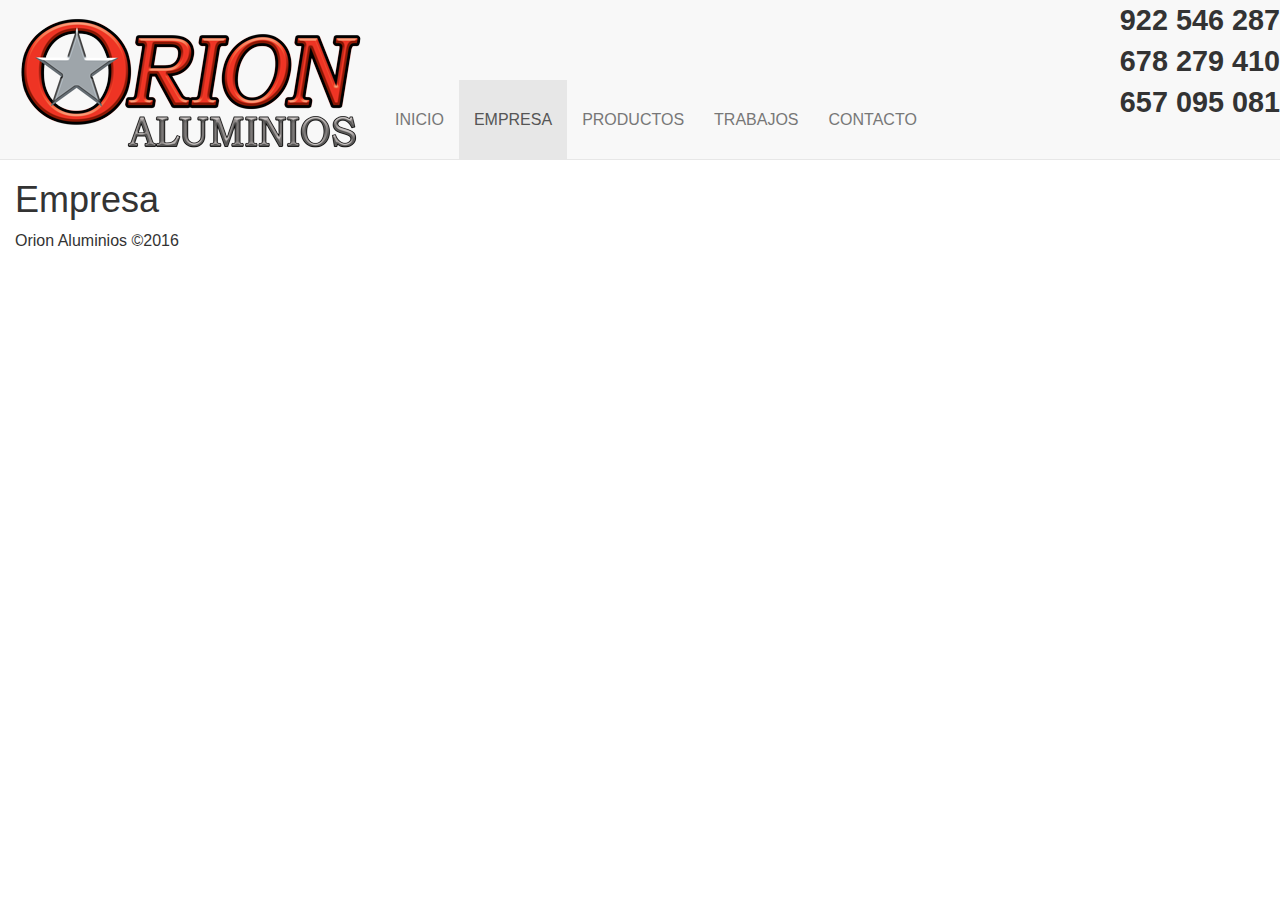
==== empresa.html @ 753c8cda "1.0.20161105 - Se añaden la páginas Empresa, Productos y Trabajos y se redirije el formulario de con" ====
<!DOCTYPE html>
<html lang="es">
<head>
    <meta charset="UTF-8">
    <meta http-equiv="X-UA-Compatible" content="IE=edge">
    <meta name="viewport" content="width=device-width, initial-scale=1">
    <title>Orion Aluminios - Empresa</title>

    <link rel="stylesheet" href="css/normalize.css">
    <link rel="stylesheet" href="css/bootstrap.min.css">
    <link rel="stylesheet" href="css/styles.css">
    <script src="modernizr.js"></script>
    <script src="js/jquery.js"></script>
    <script src="js/bootstrap.min.js"></script>

    <link rel="icon" href="img/orion-favicon.png">
</head>
<body>
<header>
    <nav class="navbar navbar-default navbar-fixed-top">
        <div class="container-fluid">
            <div class="navbar-header">
                <button type="button" class="navbar-toggle collapsed" data-toggle="collapse" data-target="#navbar" aria-expanded="false" aria-controls="navbar">
                    <span class="sr-only">Toggle navigation</span>
                    <span class="icon-bar"></span>
                    <span class="icon-bar"></span>
                    <span class="icon-bar"></span>
                </button>
                <figure>
                    <a class="navbar-brand" href=""><img class="img-responsive" src="img/orion-logo.png" alt="Logotipo Orion Aluminios"></a>
                </figure>
            </div>
            <div id="navbar" class="collapse navbar-collapse">
                <ul id="navbar-links" class="nav navbar-nav">
                    <li><a href="index.html">INICIO</a></li>
                    <li class="active"><a href="">EMPRESA</a></li>
                    <li><a href="productos.html">PRODUCTOS</a></li>
                    <li><a href="trabajos.html">TRABAJOS</a></li>
                    <li><a href="#contact-form" data-toggle="modal">CONTACTO</a></li>
                </ul>
                <ul id="navbar-phones" class="nav navbar-nav navbar-right hidden-xs hidden-sm">
                    <li>
                        <p>922 546 287</p>
                        <p>678 279 410</p>
                        <p>657 095 081</p>
                    </li>
                </ul>
            </div><!--/.nav-collapse -->
        </div>
    </nav>
</header>

<section id="empresa">
    <div class="container-fluid">
        <h1>Empresa</h1>
    </div>
</section>

<footer>
    <div class="container-fluid">
        <p>Orion Aluminios ©2016</p>
    </div>
</footer>

<!-- Modal Contact Form -->
<div class="modal fade" id="contact-form" tabindex="-1" role="dialog">
    <div class="modal-dialog modal-sm">
        <div class="modal-content">
            <form action="contact.php" method="post">
                <div class="modal-header bg-primary">
                    <button type="button" class="close" data-dismiss="modal" aria-label="Close">
                        <span aria-hidden="true">&times;</span>
                    </button>
                    <h3 class="modal-title">Contacto</h3>
                </div>
                <div class="modal-body">
                    <h4>Envíanos un mensaje y nos pondremos en contacto contigo</h4>
                    <div class="form-group">
                        <input id="name" name="name" class="form-control" type="text" placeholder="Nombre"
                               onfocus="if (this.placeholder == '') this.placeholder = 'Nombre'"/>
                    </div>
                    <div class="form-group">
                        <input id="email" name="email" class="form-control" type="email" placeholder="Email"
                               onfocus="if (this.placeholder == '') this.placeholder = 'Email'"/>
                    </div>
                    <div class="form-group">
                        <input id="phone" name="phone" class="form-control" type="tel" placeholder="Teléfono"
                               onfocus="if (this.placeholder == '') this.placeholder = 'Teléfono'"/>
                    </div>
                    <div class="form-group">
                        <textarea id="message" rows="5" name="message" class="form-control" placeholder="Escribe aquí tu mensaje"
                                  onfocus="if (this.placeholder == '') this.placeholder = 'Escribe aquí tu mensaje'"></textarea>
                    </div>
                </div>
                <div class="modal-footer">
                    <button type="button" class="btn btn-secondary" data-dismiss="modal">Cerrar</button>
                    <button type="submit" class="btn btn-primary">Enviar mensaje</button>
                </div>
            </form>
        </div><!-- /.modal-content -->
    </div><!-- /.modal-dialog -->
</div><!-- /.modal -->
</body>
</html>
---- css/styles.css ----
body {
    font-size: 16px;
}

@media (min-width:768px) {
    .nav.navbar-nav li a {
        padding-top: 30px;
        padding-bottom: 30px;
    }

    .nav.navbar-nav li a:hover {
        color: #ee3424;
    }
}

/* Extra small devices (phones, less than 768px) */
@media (max-width:767px) {
   body {
        padding-top: 120px;
    }

    .navbar {
        height: 120px;
    }

    .navbar-brand img {
        height: 100px;
    }

    .navbar-header {
        height: 120px;
    }

    .navbar-collapse {
        background-color: lightgray;
    }
}


/* Small devices (tablets, 768px and up) */
@media (min-width:768px) and (max-width:991px) {
    body {
        padding-top: 100px;
    }

    .navbar {
        height: 100px;
    }

    .navbar-brand img {
        height: 80px;
    }

    #navbar-links {
        padding-top: 20px;
    }
}

/* Medium devices (desktops, 992px and up) */
@media (min-width:992px) and (max-width:1199px) {
    body {
        padding-top: 140px;
    }

    .navbar {
        height: 140px;
    }

    .navbar-brand img {
        height: 120px;
    }

    #navbar-links {
        padding-top: 60px;
    }

    #navbar-phones li p {
        font-size: 1.5em;
    }
}

/* Large devices (large desktops, 1200px and up) */
@media (min-width: 1200px) {
    body {
        padding-top: 160px;
    }

    .navbar {
        height: 160px;
    }

    .navbar-brand img {
        height: 140px;
    }

    #navbar-links {
        padding-top: 80px;
    }

    #navbar-phones li p {
        font-size: 1.8em;
    }
}

#navbar-phones li p {
    font-weight: bold;
    margin: 0px;
}

.jumbotron h2 {
    color: #ee3424;
}

textarea {
    resize: none;
}
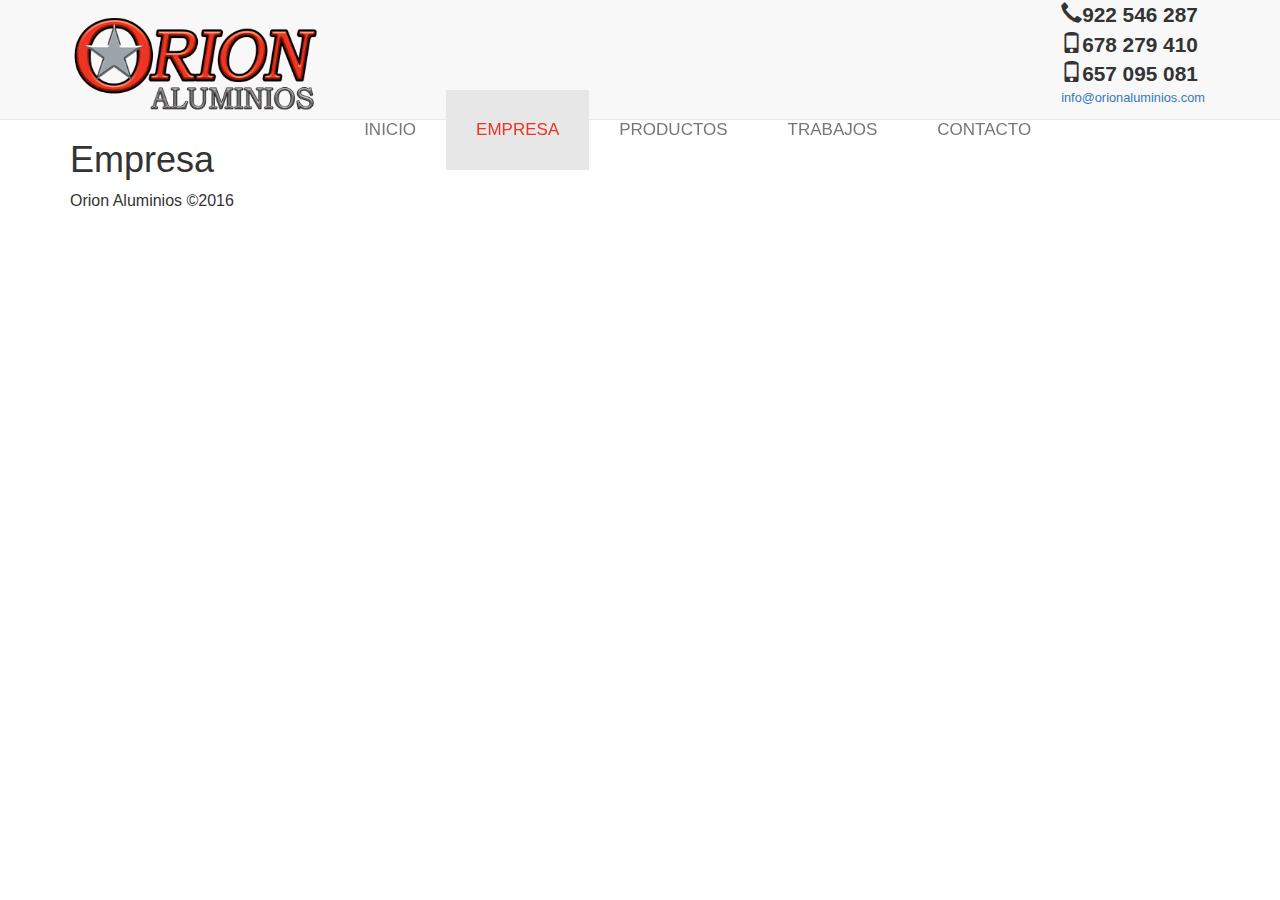
==== commit a334194c: "v20161113 - Se realizan modificaciones en la barra de navegación" ====
--- a/empresa.html
+++ b/empresa.html
@@ -18,7 +18,7 @@
 <body>
 <header>
     <nav class="navbar navbar-default navbar-fixed-top">
-        <div class="container-fluid">
+        <div class="container">
             <div class="navbar-header">
                 <button type="button" class="navbar-toggle collapsed" data-toggle="collapse" data-target="#navbar" aria-expanded="false" aria-controls="navbar">
                     <span class="sr-only">Toggle navigation</span>
@@ -31,19 +31,20 @@
                 </figure>
             </div>
             <div id="navbar" class="collapse navbar-collapse">
-                <ul id="navbar-links" class="nav navbar-nav">
+                <ul id="navbar-phones" class="nav navbar-nav navbar-right hidden-xs hidden-sm hidden-md">
+                    <li>
+                        <p><span class="glyphicon glyphicon-earphone"></span>922 546 287</p>
+                        <p><span class="glyphicon glyphicon-phone"></span>678 279 410</p>
+                        <p><span class="glyphicon glyphicon-phone"></span>657 095 081</p>
+                        <p id="navbar-email"><a href="">info@orionaluminios.com</a></p>
+                    </li>
+                </ul>
+                <ul id="navbar-links" class="nav navbar-nav navbar-right">
                     <li><a href="index.html">INICIO</a></li>
-                    <li class="active"><a href="">EMPRESA</a></li>
+                    <li class="active"><a href="empresa.html">EMPRESA</a></li>
                     <li><a href="productos.html">PRODUCTOS</a></li>
                     <li><a href="trabajos.html">TRABAJOS</a></li>
                     <li><a href="#contact-form" data-toggle="modal">CONTACTO</a></li>
-                </ul>
-                <ul id="navbar-phones" class="nav navbar-nav navbar-right hidden-xs hidden-sm">
-                    <li>
-                        <p>922 546 287</p>
-                        <p>678 279 410</p>
-                        <p>657 095 081</p>
-                    </li>
                 </ul>
             </div><!--/.nav-collapse -->
         </div>
@@ -51,13 +52,13 @@
 </header>
 
 <section id="empresa">
-    <div class="container-fluid">
+    <div class="container">
         <h1>Empresa</h1>
     </div>
 </section>
 
 <footer>
-    <div class="container-fluid">
+    <div class="container">
         <p>Orion Aluminios ©2016</p>
     </div>
 </footer>
--- a/css/styles.css
+++ b/css/styles.css
@@ -1,31 +1,37 @@
 body {
     font-size: 16px;
+    padding-top: 120px;
 }
 
-@media (min-width:768px) {
-    .nav.navbar-nav li a {
-        padding-top: 30px;
-        padding-bottom: 30px;
-    }
+.navbar {
+    height: 120px;
+}
 
-    .nav.navbar-nav li a:hover {
-        color: #ee3424;
-    }
+.navbar-brand img {
+    height: 100px;
+    margin: 0px;
 }
+
+#navbar-phones li p {
+    font-size: 1.3em;
+    font-weight: bold;
+    margin: 0px;
+}
+
+#navbar-email {
+    font-size: 0.8em !important;
+    font-weight: normal !important;
+}
+
+#navbar-links li a:hover {
+    background: #e7e7e7;
+    color: #ee3424;
+}
+
+
 
 /* Extra small devices (phones, less than 768px) */
 @media (max-width:767px) {
-   body {
-        padding-top: 120px;
-    }
-
-    .navbar {
-        height: 120px;
-    }
-
-    .navbar-brand img {
-        height: 100px;
-    }
 
     .navbar-header {
         height: 120px;
@@ -36,75 +42,54 @@
     }
 }
 
+@media (min-width:768px) {
 
-/* Small devices (tablets, 768px and up) */
-@media (min-width:768px) and (max-width:991px) {
-    body {
-        padding-top: 100px;
+    #navbar-links li {
+        margin-top: 80px;
     }
 
-    .navbar {
-        height: 100px;
-    }
-
-    .navbar-brand img {
-        height: 80px;
-    }
-
-    #navbar-links {
-        padding-top: 20px;
+    #navbar-links li a {
+        padding: 10px;
+        font-size: 14px;
     }
 }
 
 /* Medium devices (desktops, 992px and up) */
 @media (min-width:992px) and (max-width:1199px) {
-    body {
-        padding-top: 140px;
+
+    #navbar-links li {
+        margin-top: 50px;
     }
 
-    .navbar {
-        height: 140px;
+    #navbar-links li a {
+        padding: 25px;
+        font-size: 16px;
     }
 
-    .navbar-brand img {
-        height: 120px;
-    }
-
-    #navbar-links {
-        padding-top: 60px;
-    }
-
-    #navbar-phones li p {
-        font-size: 1.5em;
-    }
 }
 
 /* Large devices (large desktops, 1200px and up) */
 @media (min-width: 1200px) {
-    body {
-        padding-top: 160px;
+
+    #navbar-links li {
+        margin-top: 40px;
     }
 
-    .navbar {
-        height: 160px;
-    }
-
-    .navbar-brand img {
-        height: 140px;
-    }
-
-    #navbar-links {
-        padding-top: 80px;
-    }
-
-    #navbar-phones li p {
-        font-size: 1.8em;
+    #navbar-links li a {
+        padding: 30px;
+        font-size: 17px;
     }
 }
 
-#navbar-phones li p {
-    font-weight: bold;
-    margin: 0px;
+.navbar-default .navbar-nav>.active>a,
+.navbar-default .navbar-nav>.active>a:focus,
+.navbar-default .navbar-nav>.active>a:hover {
+    color: #ee3424;
+}
+
+
+#navbar-phones li {
+    margin-right: 20px;
 }
 
 .jumbotron h2 {
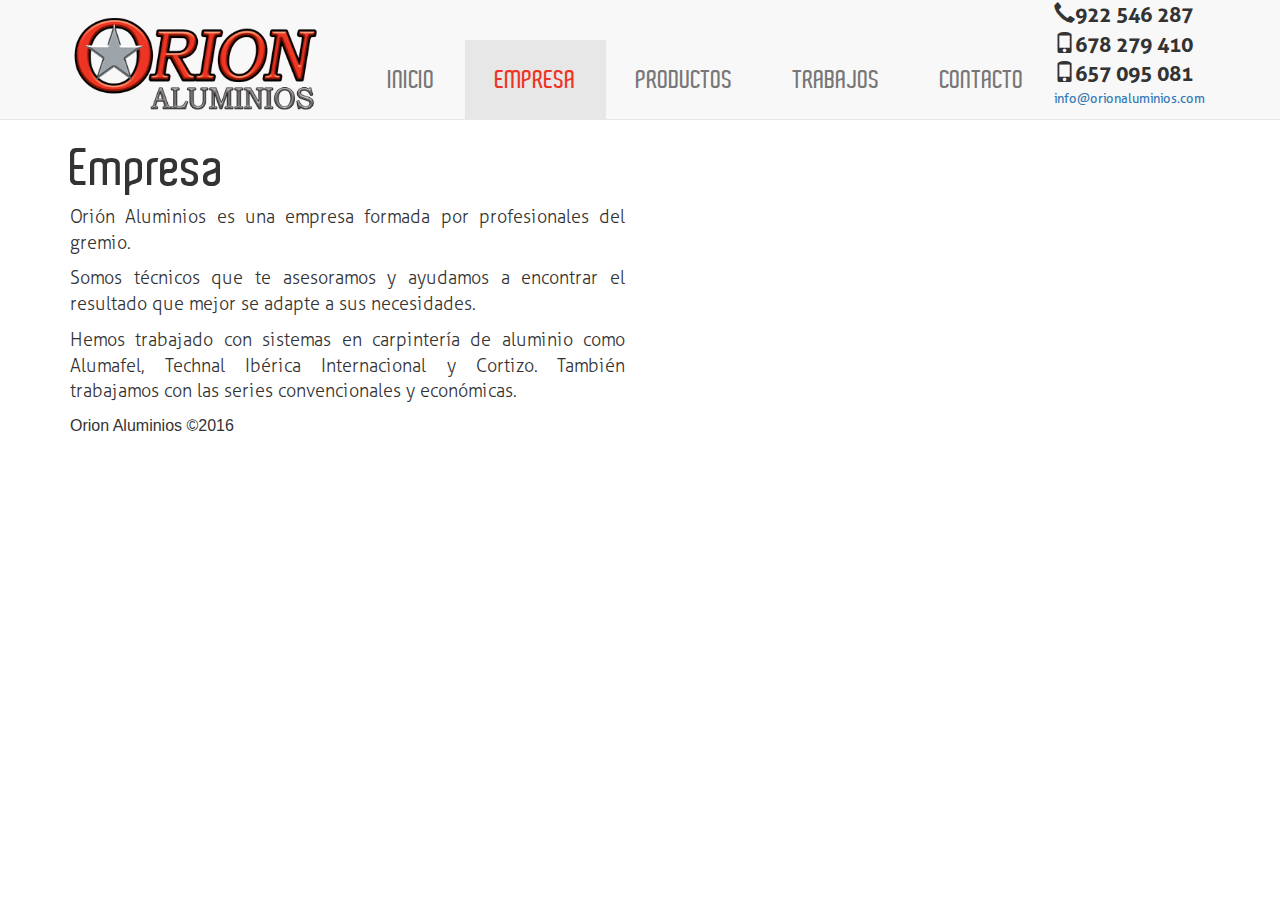
==== commit f99b2b34: "1.0.20161124 - se añaden fuentes y texto a la pagina 'empresa'" ====
--- a/empresa.html
+++ b/empresa.html
@@ -9,11 +9,11 @@
     <link rel="stylesheet" href="css/normalize.css">
     <link rel="stylesheet" href="css/bootstrap.min.css">
     <link rel="stylesheet" href="css/styles.css">
+    <link rel="stylesheet" href="css/fonts.css">
+    <link rel="icon" href="img/orion-favicon.png">
     <script src="modernizr.js"></script>
     <script src="js/jquery.js"></script>
     <script src="js/bootstrap.min.js"></script>
-
-    <link rel="icon" href="img/orion-favicon.png">
 </head>
 <body>
 <header>
@@ -54,6 +54,18 @@
 <section id="empresa">
     <div class="container">
         <h1>Empresa</h1>
+        <div class="row">
+            <div class="col-md-6">
+                <p class="text-justify">Orión Aluminios es una empresa formada por profesionales del gremio.</p>
+                <p class="text-justify">Somos técnicos que te asesoramos y ayudamos a encontrar el resultado que mejor se adapte a sus necesidades.</p>
+                <p class="text-justify">Hemos trabajado con  sistemas en carpintería de aluminio como Alumafel,
+                    Technal Ibérica Internacional y Cortizo. También trabajamos con las series
+                    convencionales y económicas.</p>
+            </div>
+            <div class="col-md-6">
+
+            </div>
+        </div>
     </div>
 </section>
 
--- a/css/styles.css
+++ b/css/styles.css
@@ -1,6 +1,11 @@
 body {
     font-size: 16px;
     padding-top: 120px;
+}
+
+h1 {
+    font-family: "Aldo-SemiBold";
+    font-size: 50px;
 }
 
 .navbar {
@@ -13,14 +18,20 @@
 }
 
 #navbar-phones li p {
+    font-family: "Aller-Bold";
     font-size: 1.3em;
     font-weight: bold;
     margin: 0px;
 }
 
 #navbar-email {
+    font-family: "Aller" !important;
     font-size: 0.8em !important;
     font-weight: normal !important;
+}
+
+#navbar-links li a {
+    font-family: "Aldo-SemiBold";
 }
 
 #navbar-links li a:hover {
@@ -50,7 +61,7 @@
 
     #navbar-links li a {
         padding: 10px;
-        font-size: 14px;
+        font-size: 22px;
     }
 }
 
@@ -63,7 +74,7 @@
 
     #navbar-links li a {
         padding: 25px;
-        font-size: 16px;
+        font-size: 25px;
     }
 
 }
@@ -77,7 +88,7 @@
 
     #navbar-links li a {
         padding: 30px;
-        font-size: 17px;
+        font-size: 25px;
     }
 }
 
@@ -96,6 +107,13 @@
     color: #ee3424;
 }
 
+
+#empresa p {
+    font-family: "Aller-Light";
+    font-size: large;
+}
+
+
 textarea {
     resize: none;
 }--- a/css/fonts.css
+++ b/css/fonts.css
@@ -0,0 +1,39 @@
+@font-face {
+    font-family: 'Aller';
+    src: url('../fonts/Aller.eot?#iefix') format('embedded-opentype'),
+         url('../fonts/Aller.woff') format('woff'),
+         url('../fonts/Aller.ttf')  format('truetype'),
+         url('../fonts/Aller.svg#Aller') format('svg');
+    font-weight: normal;
+    font-style: normal;
+}
+
+@font-face {
+    font-family: 'Aller-Bold';
+    src: url('../fonts/Aller-Bold.eot?#iefix') format('embedded-opentype'),
+         url('../fonts/Aller-Bold.woff') format('woff'),
+         url('../fonts/Aller-Bold.ttf')  format('truetype'),
+         url('../fonts/Aller-Bold.svg#Aller-Bold') format('svg');
+    font-weight: normal;
+    font-style: normal;
+}
+
+@font-face {
+    font-family: 'Aller-Light';
+    src: url('../fonts/Aller-Light.eot?#iefix') format('embedded-opentype'),
+         url('../fonts/Aller-Light.woff') format('woff'),
+         url('../fonts/Aller-Light.ttf')  format('truetype'),
+         url('../fonts/Aller-Light.svg#Aller-Light') format('svg');
+    font-weight: normal;
+    font-style: normal;
+}
+
+@font-face {
+    font-family: 'Aldo-SemiBold';
+    src: url('../fonts/Aldo-SemiBold.eot?#iefix') format('embedded-opentype'),
+         url('../fonts/Aldo-SemiBold.woff') format('woff'),
+         url('../fonts/Aldo-SemiBold.ttf')  format('truetype'),
+         url('../fonts/Aldo-SemiBold.svg#Aldo-SemiBold') format('svg');
+    font-weight: normal;
+    font-style: normal;
+}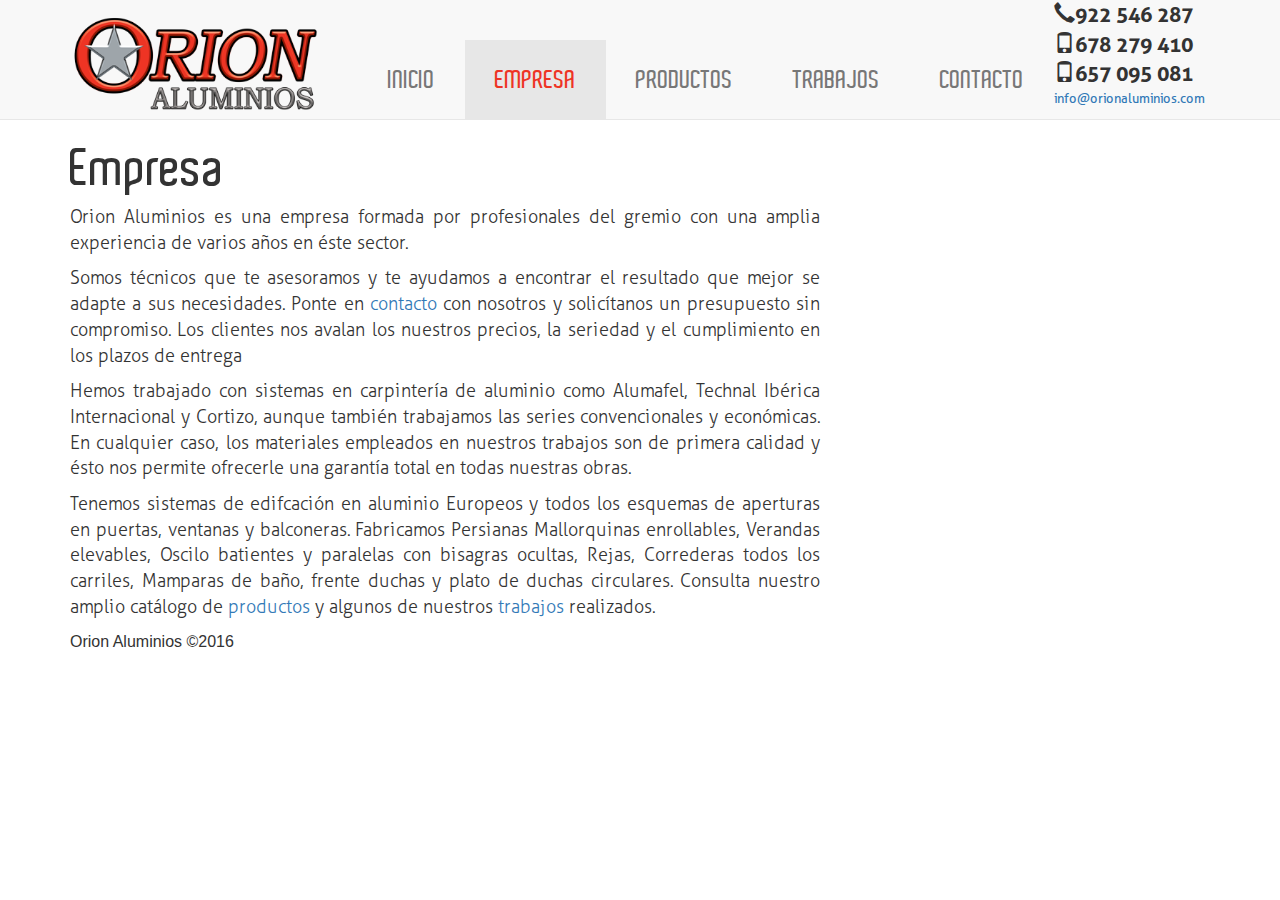
==== commit 3d1a5530: "1.0.20161125 - se añade texto a la pagina 'empresa'" ====
--- a/empresa.html
+++ b/empresa.html
@@ -55,15 +55,27 @@
     <div class="container">
         <h1>Empresa</h1>
         <div class="row">
-            <div class="col-md-6">
-                <p class="text-justify">Orión Aluminios es una empresa formada por profesionales del gremio.</p>
-                <p class="text-justify">Somos técnicos que te asesoramos y ayudamos a encontrar el resultado que mejor se adapte a sus necesidades.</p>
-                <p class="text-justify">Hemos trabajado con  sistemas en carpintería de aluminio como Alumafel,
-                    Technal Ibérica Internacional y Cortizo. También trabajamos con las series
-                    convencionales y económicas.</p>
+            <div class="col-md-8">
+                <p class="text-justify">Orion Aluminios es una empresa formada por profesionales del gremio con una
+                    amplia experiencia de varios años en éste sector.</p>
+                <p class="text-justify">Somos técnicos que te asesoramos y te ayudamos a encontrar el resultado que mejor
+                    se adapte a sus necesidades. Ponte en <a href="#contact-form" data-toggle="modal">contacto</a> con nosotros y
+                    solicítanos un presupuesto sin compromiso. Los clientes nos avalan los nuestros precios, la
+                    seriedad y el cumplimiento en los plazos de entrega</p>
+                <p class="text-justify">Hemos trabajado con sistemas en carpintería de aluminio como Alumafel,
+                    Technal Ibérica Internacional y Cortizo, aunque también trabajamos las series convencionales y
+                    económicas. En cualquier caso, los materiales empleados en nuestros trabajos son de primera
+                    calidad y ésto nos permite ofrecerle una garantía total en todas nuestras obras.</p>
+                <p class="text-justify">Tenemos sistemas de edifcación en aluminio Europeos y todos los esquemas de
+                    aperturas en puertas, ventanas y balconeras. Fabricamos Persianas Mallorquinas enrollables, Verandas elevables, Oscilo batientes y paralelas con
+                    bisagras ocultas, Rejas, Correderas todos los carriles, Mamparas de baño, frente duchas y plato de
+                    duchas circulares. Consulta nuestro amplio catálogo de <a href="productos.html">productos</a> y
+                    algunos de nuestros <a href="trabajos.html">trabajos</a> realizados.</p>
             </div>
-            <div class="col-md-6">
-
+            <div class="col-md-4">
+                <figure>
+                    <img class="img-responsive img-rounded" src="">
+                </figure>
             </div>
         </div>
     </div>
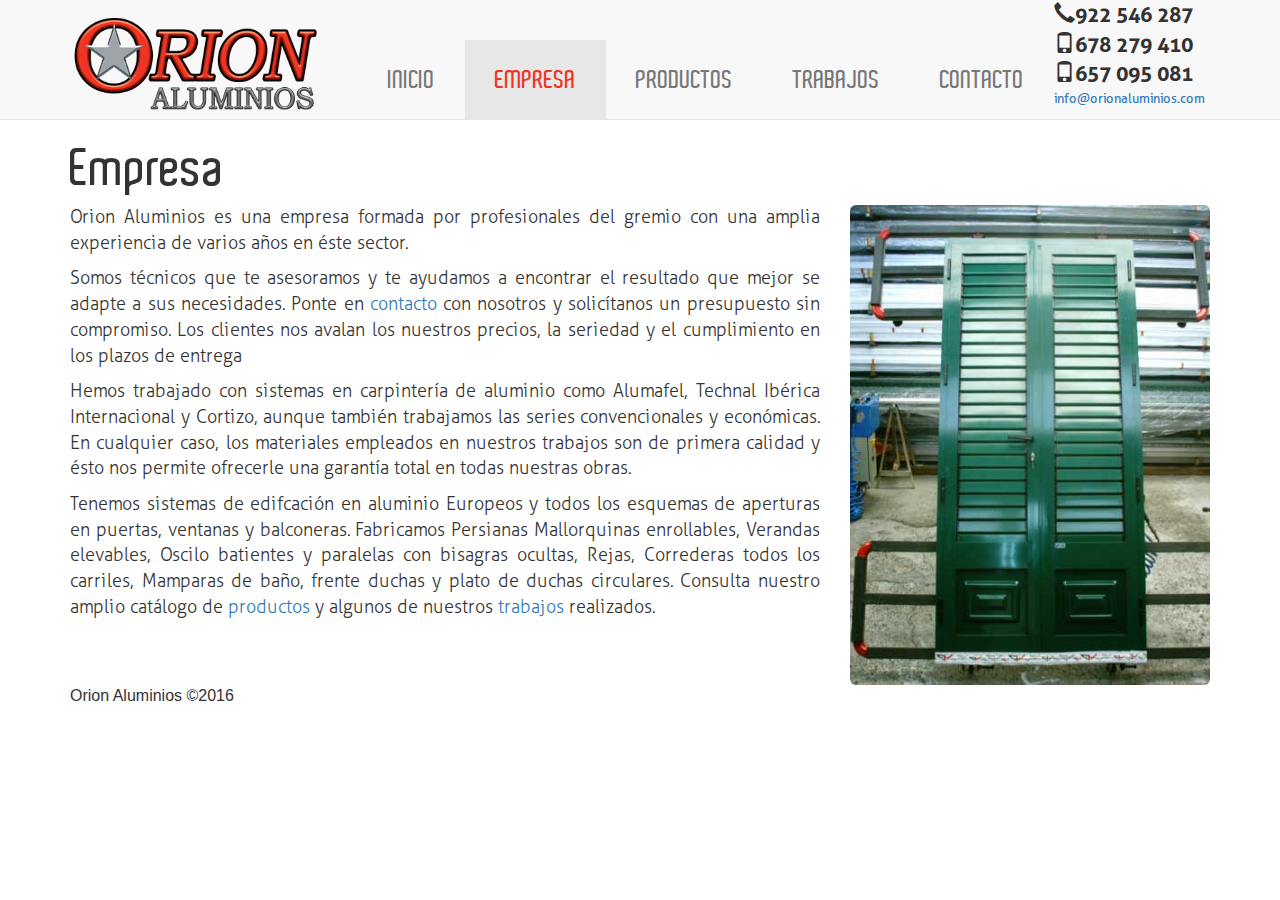
==== commit da277239: "v20161125 - Se añade imagen en pagina 'empresa'" ====
--- a/empresa.html
+++ b/empresa.html
@@ -74,7 +74,7 @@
             </div>
             <div class="col-md-4">
                 <figure>
-                    <img class="img-responsive img-rounded" src="">
+                    <img class="img-responsive img-rounded" src="img/door0001.jpg">
                 </figure>
             </div>
         </div>
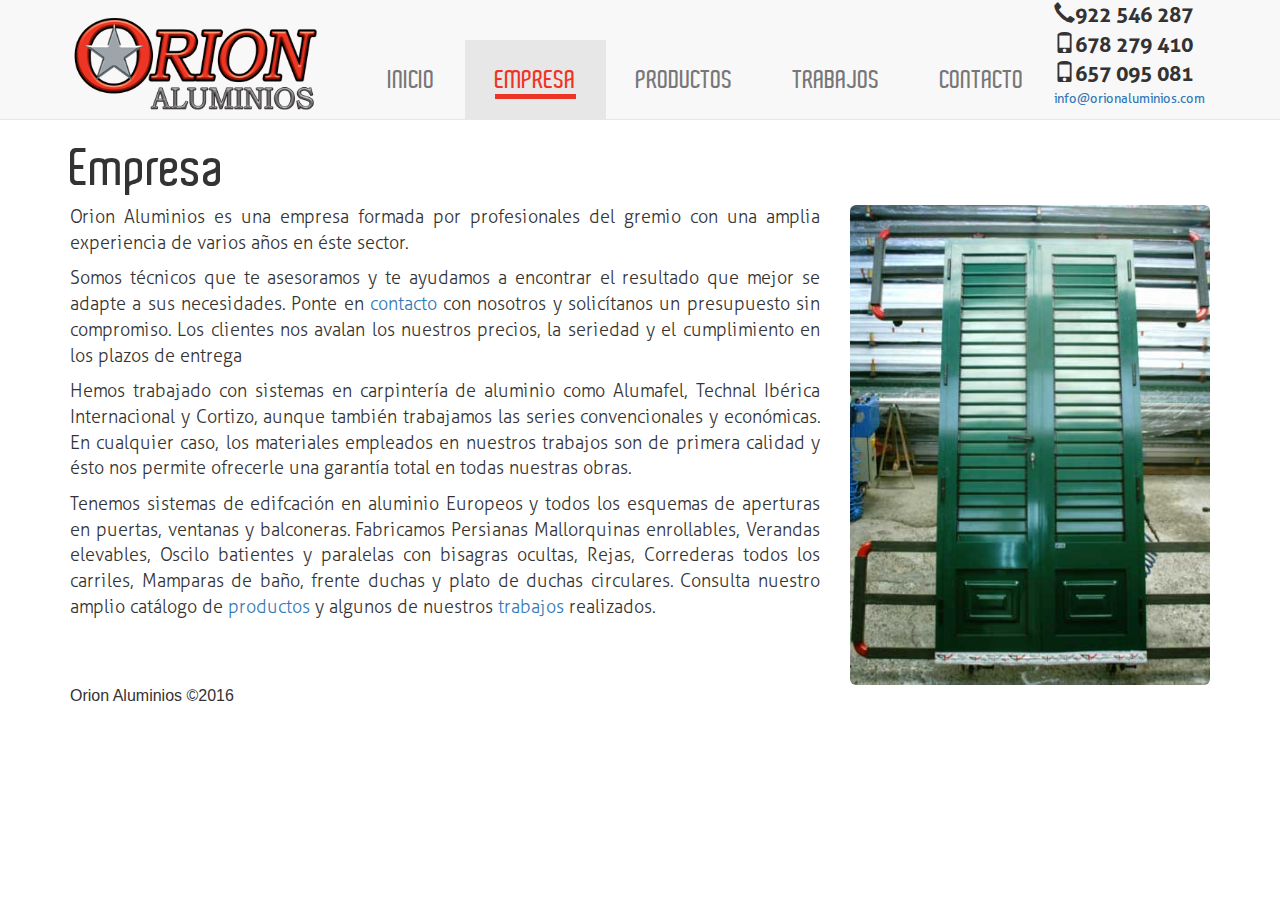
==== commit 4a15001d: "1.0.20161127 - Se añade transition a los enlaces del menu de navgacion" ====
--- a/empresa.html
+++ b/empresa.html
@@ -40,11 +40,11 @@
                     </li>
                 </ul>
                 <ul id="navbar-links" class="nav navbar-nav navbar-right">
-                    <li><a href="index.html">INICIO</a></li>
-                    <li class="active"><a href="empresa.html">EMPRESA</a></li>
-                    <li><a href="productos.html">PRODUCTOS</a></li>
-                    <li><a href="trabajos.html">TRABAJOS</a></li>
-                    <li><a href="#contact-form" data-toggle="modal">CONTACTO</a></li>
+                    <li><a href="index.html"><span>INICIO</span></a></li>
+                    <li class="active"><a href="empresa.html"><span>EMPRESA</span></a></li>
+                    <li><a href="productos.html"><span>PRODUCTOS</span></a></li>
+                    <li><a href="trabajos.html"><span>TRABAJOS</span></a></li>
+                    <li><a href="#contact-form" data-toggle="modal"><span>CONTACTO</span></a></li>
                 </ul>
             </div><!--/.nav-collapse -->
         </div>
--- a/css/styles.css
+++ b/css/styles.css
@@ -34,12 +34,9 @@
     font-family: "Aldo-SemiBold";
 }
 
-#navbar-links li a:hover {
-    background: #e7e7e7;
+#navbar-links .active a {
     color: #ee3424;
 }
-
-
 
 /* Extra small devices (phones, less than 768px) */
 @media (max-width:767px) {
@@ -62,6 +59,31 @@
     #navbar-links li a {
         padding: 10px;
         font-size: 22px;
+    }
+
+    #navbar-links li a:hover {
+        background: #e7e7e7;
+    }
+
+    #navbar-links li a span {
+        border-bottom: 5px solid transparent;
+    }
+
+    #navbar-links li a:hover span {
+        color: #ee3424;
+        border-bottom-color: #ee3424;
+        transition: border 1s linear,
+                    color 1s linear;
+    }
+
+    #navbar-links .active a:focus,
+    #navbar-links .active a:hover {
+        color: #ee3424;
+
+    }
+
+    #navbar-links .active a span{
+        border-bottom: 5px solid #ee3424;
     }
 }
 
@@ -92,28 +114,17 @@
     }
 }
 
-.navbar-default .navbar-nav>.active>a,
-.navbar-default .navbar-nav>.active>a:focus,
-.navbar-default .navbar-nav>.active>a:hover {
-    color: #ee3424;
-}
-
-
 #navbar-phones li {
     margin-right: 20px;
 }
 
-.jumbotron h2 {
-    color: #ee3424;
-}
 
-
+/**************************************************** 'EMPRESA' ********************************************************/
 #empresa p {
     font-family: "Aller-Light";
     font-size: large;
 }
 
-
 textarea {
     resize: none;
 }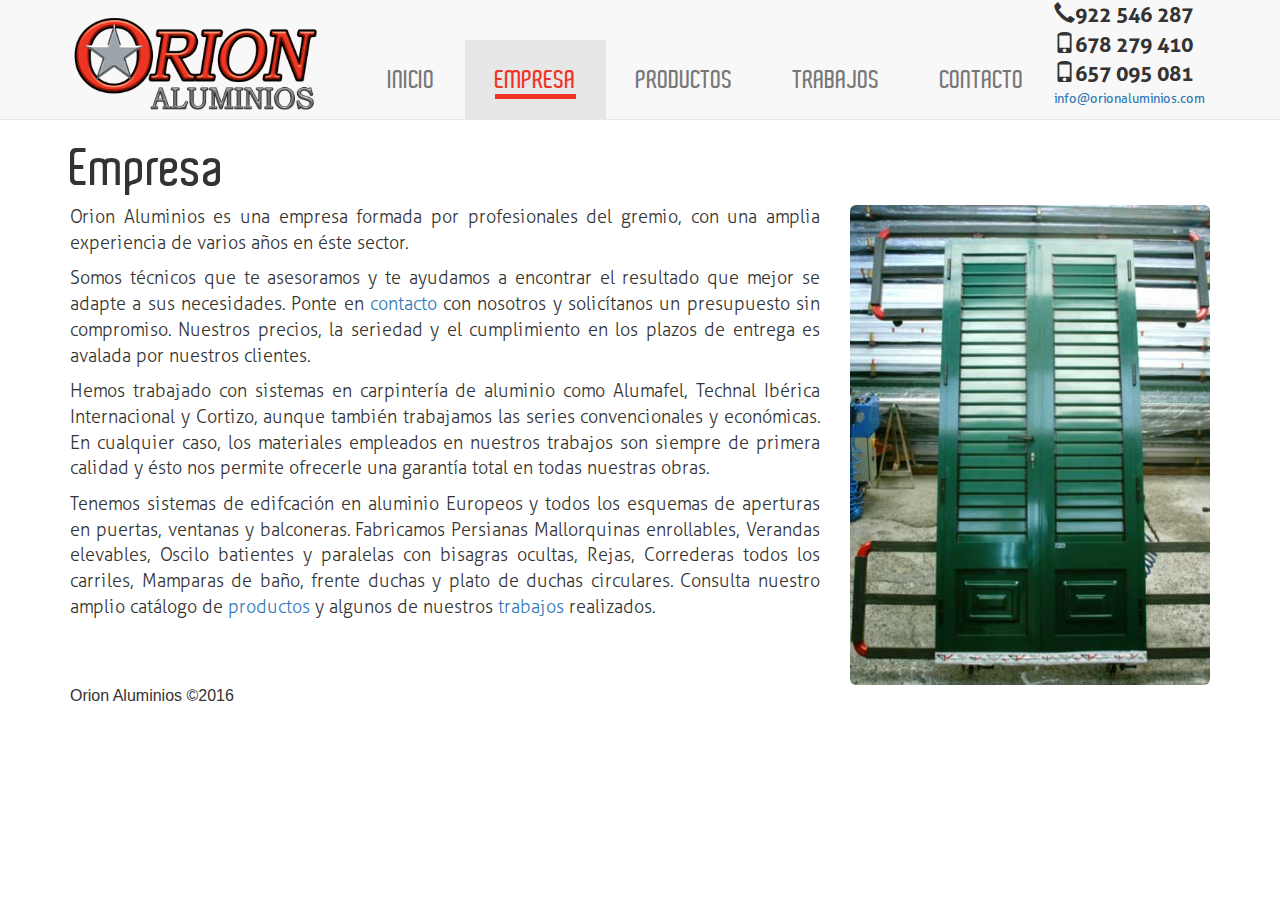
==== commit 9cfe6bc2: "1.0.20170302 - Se corrigen errores en el texto de empresa." ====
--- a/empresa.html
+++ b/empresa.html
@@ -56,20 +56,20 @@
         <h1>Empresa</h1>
         <div class="row">
             <div class="col-md-8">
-                <p class="text-justify">Orion Aluminios es una empresa formada por profesionales del gremio con una
+                <p class="text-justify">Orion Aluminios es una empresa formada por profesionales del gremio, con una
                     amplia experiencia de varios años en éste sector.</p>
                 <p class="text-justify">Somos técnicos que te asesoramos y te ayudamos a encontrar el resultado que mejor
                     se adapte a sus necesidades. Ponte en <a href="#contact-form" data-toggle="modal">contacto</a> con nosotros y
-                    solicítanos un presupuesto sin compromiso. Los clientes nos avalan los nuestros precios, la
-                    seriedad y el cumplimiento en los plazos de entrega</p>
+                    solicítanos un presupuesto sin compromiso. Nuestros precios, la seriedad y el cumplimiento en los plazos de
+                    entrega es avalada por nuestros clientes.</p>
                 <p class="text-justify">Hemos trabajado con sistemas en carpintería de aluminio como Alumafel,
                     Technal Ibérica Internacional y Cortizo, aunque también trabajamos las series convencionales y
-                    económicas. En cualquier caso, los materiales empleados en nuestros trabajos son de primera
+                    económicas. En cualquier caso, los materiales empleados en nuestros trabajos son siempre de primera
                     calidad y ésto nos permite ofrecerle una garantía total en todas nuestras obras.</p>
                 <p class="text-justify">Tenemos sistemas de edifcación en aluminio Europeos y todos los esquemas de
-                    aperturas en puertas, ventanas y balconeras. Fabricamos Persianas Mallorquinas enrollables, Verandas elevables, Oscilo batientes y paralelas con
-                    bisagras ocultas, Rejas, Correderas todos los carriles, Mamparas de baño, frente duchas y plato de
-                    duchas circulares. Consulta nuestro amplio catálogo de <a href="productos.html">productos</a> y
+                    aperturas en puertas, ventanas y balconeras. Fabricamos Persianas Mallorquinas enrollables, Verandas elevables,
+                    Oscilo batientes y paralelas con bisagras ocultas, Rejas, Correderas todos los carriles, Mamparas de baño,
+                    frente duchas y plato de duchas circulares. Consulta nuestro amplio catálogo de <a href="productos.html">productos</a> y
                     algunos de nuestros <a href="trabajos.html">trabajos</a> realizados.</p>
             </div>
             <div class="col-md-4">
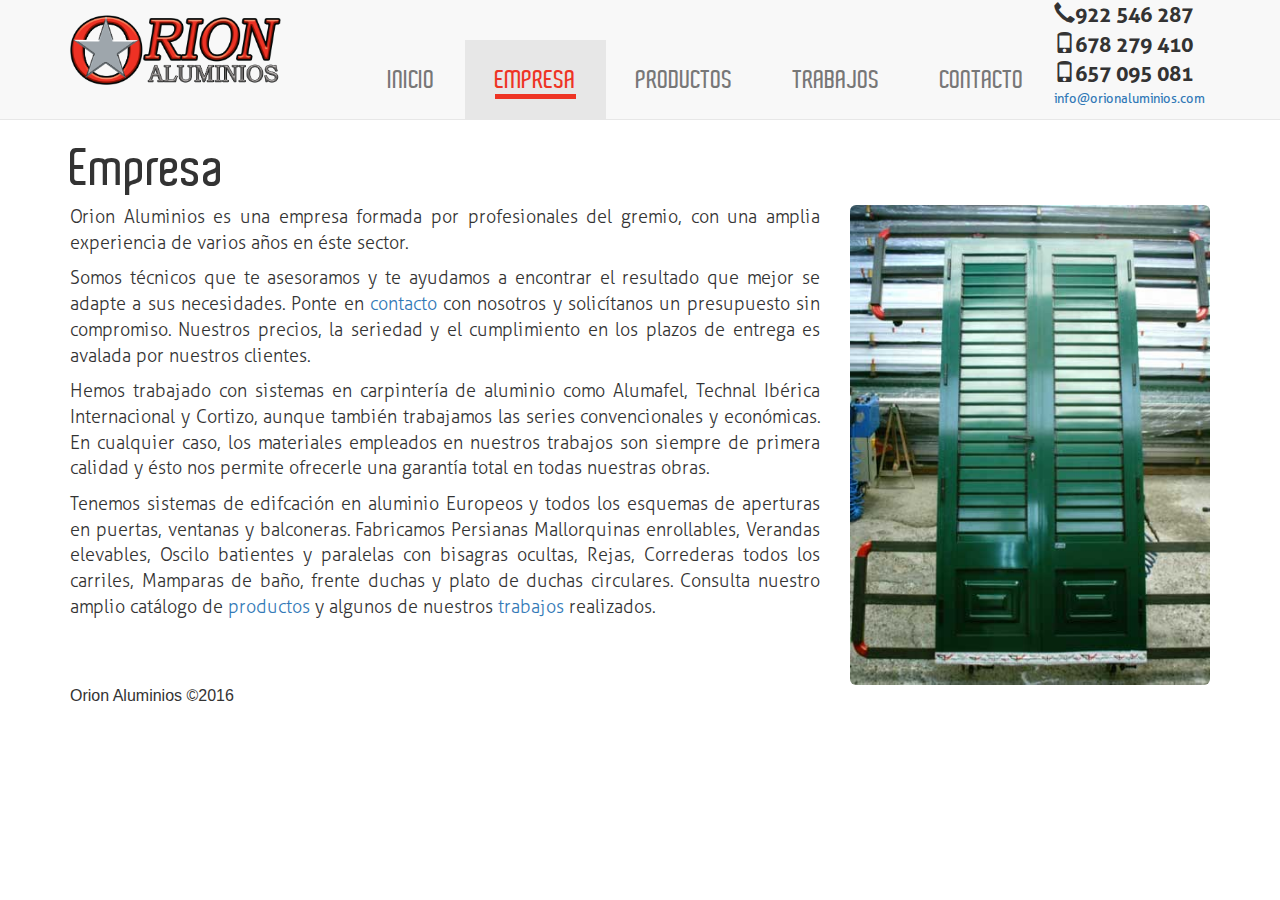
==== commit 3ee2dc35: "1.0.20170302 - Se modifica el logo" ====
--- a/empresa.html
+++ b/empresa.html
@@ -27,7 +27,7 @@
                     <span class="icon-bar"></span>
                 </button>
                 <figure>
-                    <a class="navbar-brand" href=""><img class="img-responsive" src="img/orion-logo.png" alt="Logotipo Orion Aluminios"></a>
+                    <a class="navbar-brand" href=""><img class="img-responsive" src="img/orion-logo.svg" alt="Logotipo Orion Aluminios"></a>
                 </figure>
             </div>
             <div id="navbar" class="collapse navbar-collapse">
@@ -99,7 +99,8 @@
                     <h3 class="modal-title">Contacto</h3>
                 </div>
                 <div class="modal-body">
-                    <h4>Envíanos un mensaje y nos pondremos en contacto contigo</h4>
+                    <h5>Envíanos un mensaje o llámanos y nos pondremos en contacto contigo. Tfnos:</h5>
+                    <h5>922546287 - 678279410 - 657095081</h5>
                     <div class="form-group">
                         <input id="name" name="name" class="form-control" type="text" placeholder="Nombre"
                                onfocus="if (this.placeholder == '') this.placeholder = 'Nombre'"/>
--- a/css/styles.css
+++ b/css/styles.css
@@ -13,7 +13,7 @@
 }
 
 .navbar-brand img {
-    height: 100px;
+    height: 70px;
     margin: 0px;
 }
 
